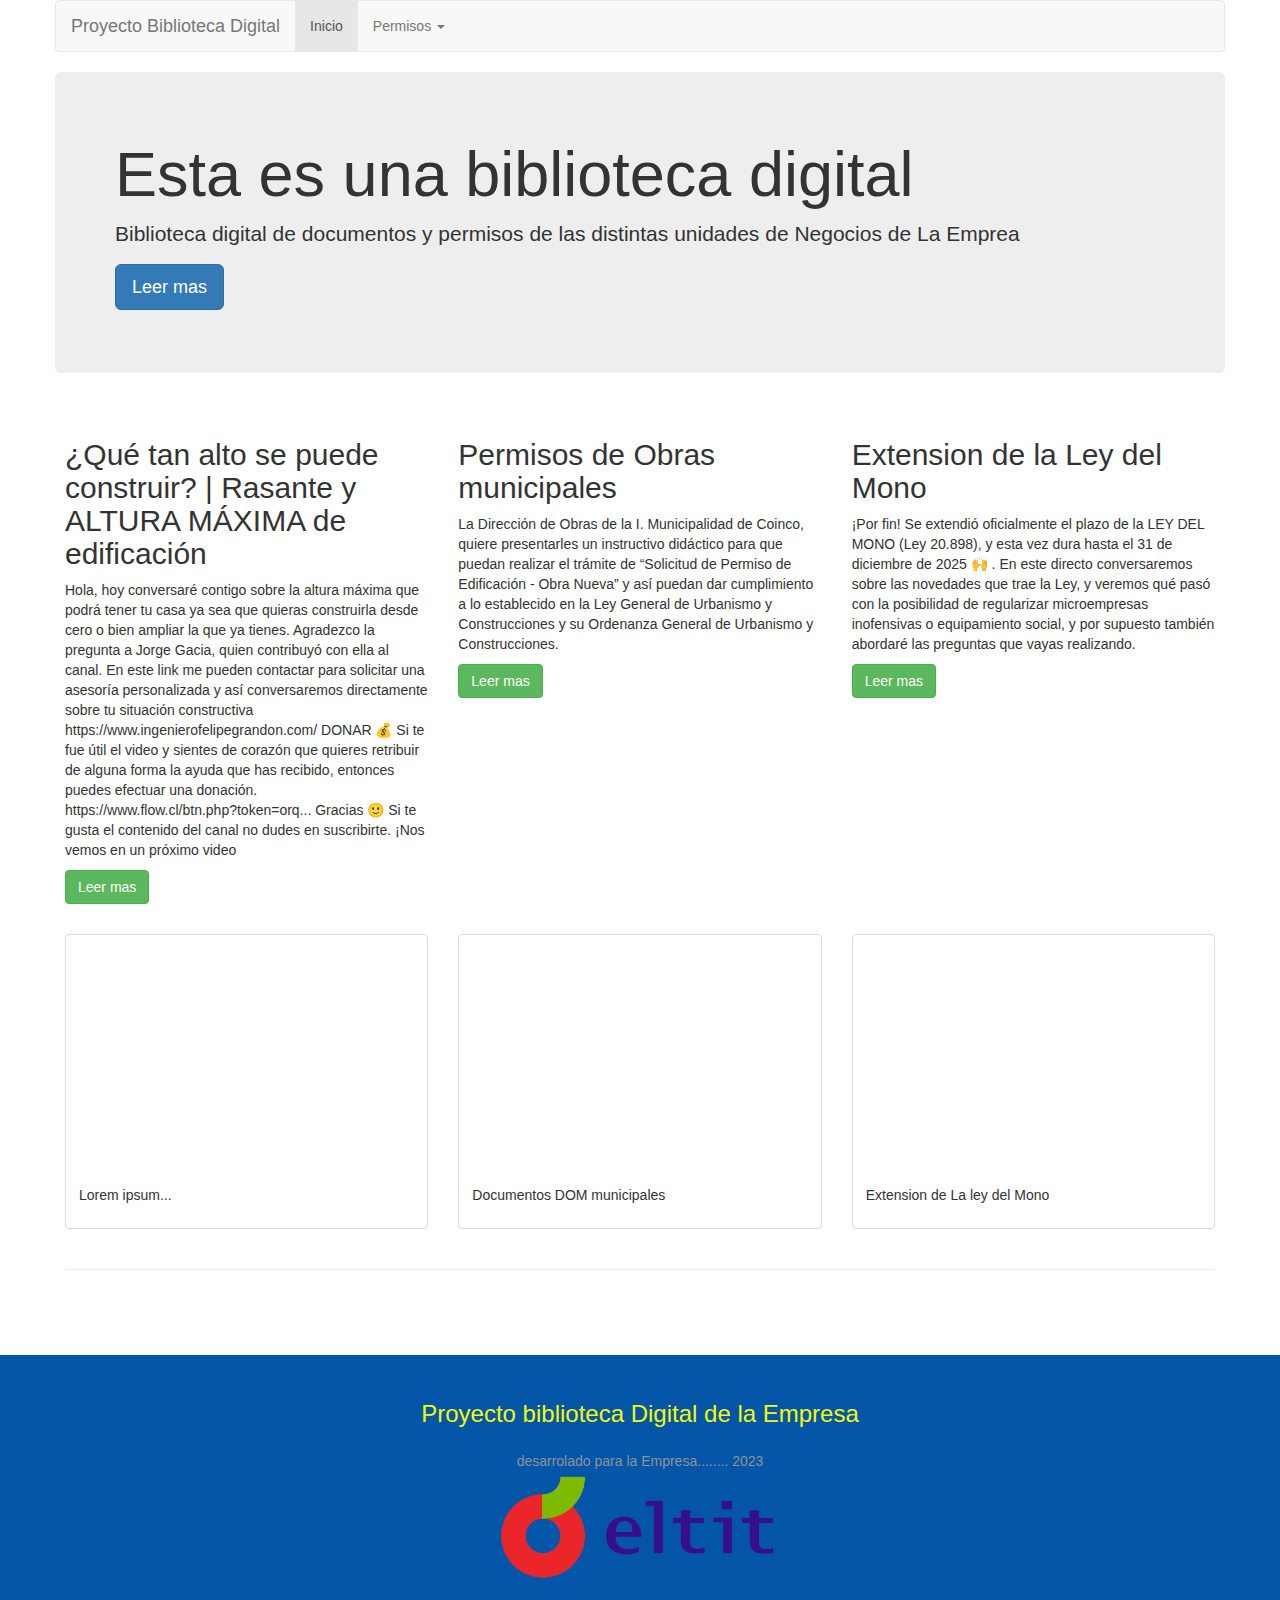
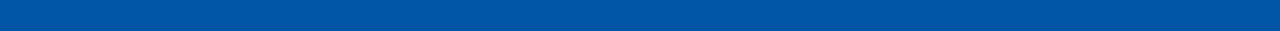
==== index.html @ e1f31927 "preentrega2Godoy" ====
<!DOCTYPE html>
<html lang="es">
<head>
  <meta charset="utf-8">
  <meta http-equiv="X-UA-Compatible" content="IE=edge">
  <meta name="viewport" content="width=device-width, initial-scale=1">
  <title>Biblioteca Digital</title>
  <link rel="stylesheet" href="css/bootstrap.min.css">
  <link href="css/micss.css" rel="stylesheet">
  
</head>
<body>
  <div class="container">
    <div class="row">
      
      <header> <!-- Sección de Header --> 
             
        <nav class="navbar navbar-default" role="navigation"> <!-- Sección de Nav -->
          
          <div class="container-fluid">            
            <div class="navbar-header">              
              <a class="navbar-brand" href="#">Proyecto Biblioteca Digital</a>
            </div>            
            <div class="collapse navbar-collapse" id="bs-example-navbar-collapse-1">
              <!-- Menu app a la izquierda -->
              <ul class="nav navbar-nav">
                <li class="active"><a href="index.html">Inicio</a></li>
                <li class="dropdown">
                  <a href="#" class="dropdown-toggle" data-toggle="dropdown">Permisos <span class="caret"></span></a>
                  <ul class="dropdown-menu" role="menu">
                    <li><a href="/pages/permisos.html">Construccion</a></li>                    
                    <!--
                    <li class="divider"></li>
                    <li><a href="#">Resoluciones</a></li>
                    <li class="divider"></li>
                    <li><a href="#">Derechos</a></li>
                    -->
                  </ul>
                </li>                
                <!-- 
                  ######################################################################
                    Dejamos solo el index y la pagina de Permisos para 2da pre entrega
                  ######################################################################
                <li class="dropdown">
                  <a href="#" class="dropdown-toggle" data-toggle="dropdown">Planos <span class="caret"></span></a>
                  <ul class="dropdown-menu" role="menu">
                    <li><a href="#">Construccion</a></li>                    
                    <li class="divider"></li>
                    <li><a href="#">Resoluciones</a></li>
                    <li class="divider"></li>
                    <li><a href="#">Derechos</a></li>
                  </ul>
                </li>                

                <li class="dropdown">
                  <a href="#" class="dropdown-toggle" data-toggle="dropdown">Docs Legales <span class="caret"></span></a>
                  <ul class="dropdown-menu" role="menu">
                    <li><a href="#">Construccion</a></li>                    
                    <li class="divider"></li>
                    <li><a href="#">Resoluciones</a></li>
                    <li class="divider"></li>
                    <li><a href="#">Derechos</a></li>
                  </ul>
                </li>    

                <li class="dropdown">
                  <a href="#" class="dropdown-toggle" data-toggle="dropdown">Empresas <span class="caret"></span></a>
                  <ul class="dropdown-menu" role="menu">
                    <li><a href="#">Construccion</a></li>                    
                    <li class="divider"></li>
                    <li><a href="#">Resoluciones</a></li>
                    <li class="divider"></li>
                    <li><a href="#">Derechos</a></li>
                  </ul>
                </li>    
                <li class="active"><a href="#">Contacto</a></li>
              -->
              </ul>  
              <!-- Menu usuario a la Derecha 
              <ul class="nav navbar-nav navbar-right">                
                <li class="dropdown">
                  <a href="#" class="dropdown-toggle" data-toggle="dropdown">Mi cuenta <span class="caret"></span></a>
                  <ul class="dropdown-menu" role="menu">
                    <li><a href="#">Mis datos</a></li>                    
                    <li><a href="#">Configuración</a></li>
                    <li><a href="#">Preferencias</a></li>
                    <li class="divider"></li>
                    <li><a href="#">Logout</a></li>
                  </ul>
                </li>
              </ul>
              -->

            </div>


          </div>
        </nav>
      </header><!-- Fin Sección de Header -->
    </div>
  </div>

  
  <div class="container">
    <div class="row">
      <div class="jumbotron">
        <h1>Esta es una biblioteca digital</h1>
        <p>Biblioteca digital de documentos y permisos de las distintas unidades de Negocios de La Emprea</p>
        <p><a class="btn btn-primary btn-lg" role="button">Leer mas</a></p>
      </div>
    </div>
  </div>
  

  <!-- Sección de Artículos -->
  <div class="container" style="padding: 15px 10px;">
    <div class="row">
      <div class="col-xs-12 col-sm-6 col-md-4">
        <h2>¿Qué tan alto se puede construir? | Rasante y ALTURA MÁXIMA de edificación</h2>
        <figure></figure>
        <p>Hola, hoy conversaré contigo sobre la altura máxima que podrá tener tu casa ya sea que quieras construirla desde cero o bien ampliar la que ya tienes. 

          Agradezco la pregunta a Jorge Gacia, quien contribuyó con ella al canal. 
          
          En este link me pueden contactar para solicitar una asesoría personalizada y así conversaremos directamente sobre tu situación constructiva https://www.ingenierofelipegrandon.com/
          
          DONAR 💰
          Si te fue útil el video y sientes de corazón que quieres retribuir de alguna forma la ayuda que has recibido, entonces puedes efectuar una donación. 
          https://www.flow.cl/btn.php?token=orq...
          Gracias 🙂          
          
          Si te gusta el contenido del canal no dudes en suscribirte. 
          
          ¡Nos vemos en un próximo video

          </p>
        <a href="#" class="btn btn-success">Leer mas</a>
      </div>

      <div class="col-xs-12 col-sm-6 col-md-4">
        <h2>Permisos de Obras municipales</h2>
        <figure></figure>
        <p>La Dirección de Obras de la I. Municipalidad de Coinco, quiere presentarles un instructivo didáctico para que puedan realizar el trámite de “Solicitud de Permiso de Edificación - Obra Nueva” y así puedan dar cumplimiento a lo establecido en la Ley General de Urbanismo y Construcciones y su Ordenanza General de Urbanismo y Construcciones.</p>
        <a href="#" class="btn btn-success">Leer mas</a>
      </div>

      <div class="col-xs-12 col-sm-6 col-md-4">
        <h2>Extension de la Ley del Mono</h2>
        <figure></figure>
        <p>¡Por fin! Se extendió oficialmente el plazo de la LEY DEL MONO (Ley 20.898), y esta vez dura hasta el 31 de diciembre de 2025 🙌 . En este directo conversaremos sobre las novedades que trae la Ley, y veremos qué pasó con la posibilidad de regularizar microempresas inofensivas o equipamiento social, y por supuesto también abordaré las preguntas que vayas realizando. </p>
        <a href="#" class="btn btn-success">Leer mas</a>
      </div>

    </div>
  </div><!-- Fin Sección de Artículos -->

  <!-- Sección de Multimedia -->
  <div class="container" style="padding: 15px 10px;">    
    <div class="row">      

      <div class="col-md-4">
        <div class="thumbnail">
          <div class="embed-responsive embed-responsive-4by3" style="padding-bottom: 66.9%;">
            <iframe width="560" height="315" src="https://www.youtube.com/embed/98BecS6dcok" title="YouTube video player" frameborder="0" allow="accelerometer; autoplay; clipboard-write; encrypted-media; gyroscope; picture-in-picture; web-share" allowfullscreen></iframe>
          </div>
          <div class="caption"> <p>Lorem ipsum...</p> </div>
        </div>
      </div>

      <div class="col-md-4">
        <div class="thumbnail">
          <div class="embed-responsive embed-responsive-4by3" style="padding-bottom: 66.9%;">
            <iframe width="560" height="315" src="https://www.youtube.com/embed/iZS02p5t4lM" title="YouTube video player" frameborder="0" allow="accelerometer; autoplay; clipboard-write; encrypted-media; gyroscope; picture-in-picture; web-share" allowfullscreen></iframe>
          </div>
          <div class="caption"> <p>Documentos DOM municipales</p> </div>
        </div>
      </div>

      <div class="col-md-4">
        <div class="thumbnail">
          <div class="embed-responsive embed-responsive-4by3" style="padding-bottom: 66.9%;">
            <iframe width="560" height="315" src="https://www.youtube.com/embed/vXq50lIqgt8" title="YouTube video player" frameborder="0" allow="accelerometer; autoplay; clipboard-write; encrypted-media; gyroscope; picture-in-picture; web-share" allowfullscreen></iframe>
          </div>
          <div class="caption"> <p>Extension de La ley del Mono</p> </div>
        </div>
      </div>

    </div>    
    
    <hr>
  </div><!-- Sección de Multimedia -->

  
  <footer class="footer-centrado">
    <p class="footer-company-motto">Proyecto biblioteca Digital de la Empresa</p>
    <p class="footer-derechos">desarrolado para la Empresa........ 2023</p>
    <div class="logo">
      <img src="/images/logo_menu.png" alt="logo" class="logo">
    </div> 
  </footer>
  
<script src="js/jquery-3.2.1.min.js"></script>
<script src="js/bootstrap.min.js"></script>
</body>
</html>
---- css/micss.css ----
/*HEADER-NAV*/
footer .logo img {
    width: 25%;
    height: 25%;        
	text-align:center;	
    }

h3.logo-footer{
    margin-top: 1px;
    color: #fff;
}

.footer-centrado {
    background-color: #0355a7;
    box-shadow: 0 1px 1px 0 rgba(0, 0, 0, 0.12);
    box-sizing: border-box;
    width: 100%;
    text-align: center;
    font: normal 18px sans-serif;
    padding: 45px;    
    margin-top: 50px;
}

.footer-centrado .footer-company-motto {
    color: #f4f808;
    font-size: 24px;
    margin: 0;
    padding-bottom: 25px;
}

.footer-centrado .footer-derechos {
    color: #8f9296;
    font-size: 14px;
    margin: 0;
}
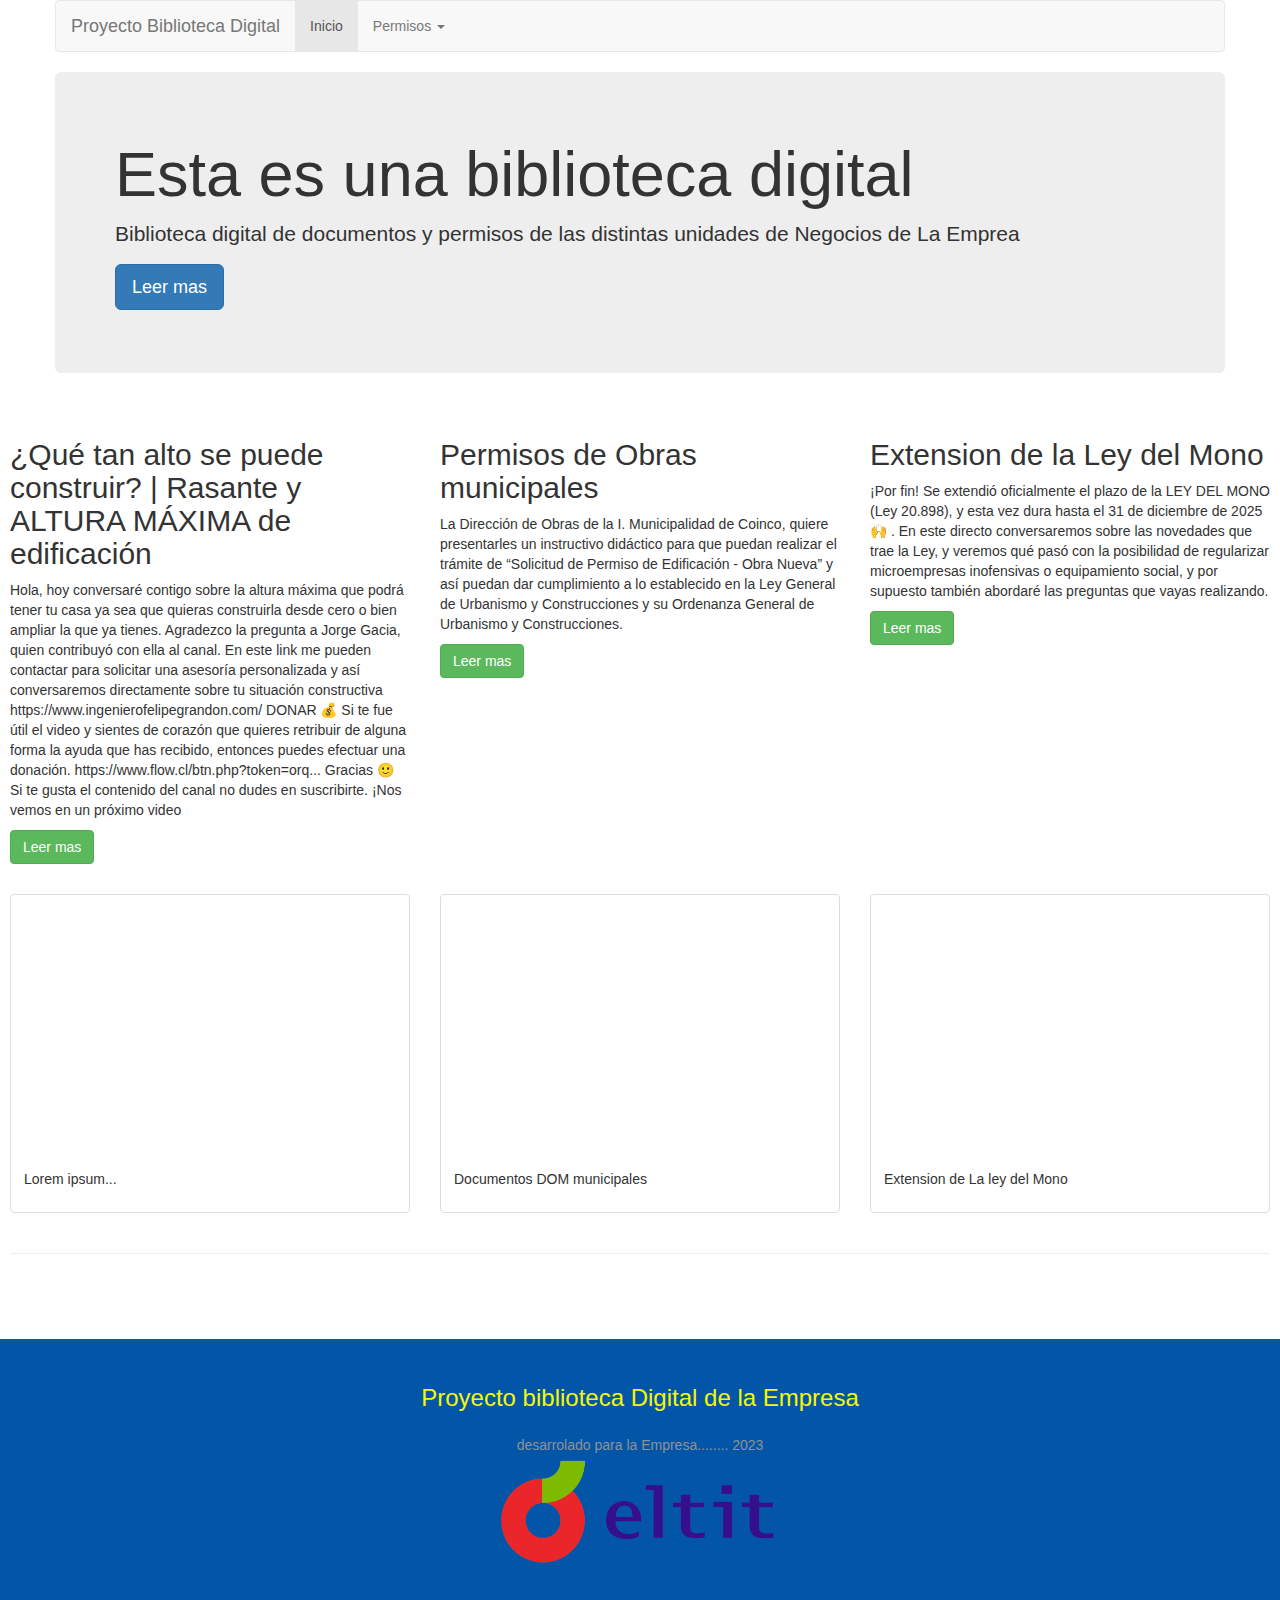
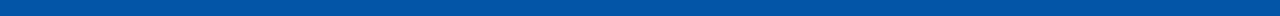
==== commit 9bf98d6a: "sube pages,indez y  css modificado" ====
--- a/index.html
+++ b/index.html
@@ -14,6 +14,8 @@
     <div class="row">
       
       <header> <!-- Sección de Header --> 
+
+        
              
         <nav class="navbar navbar-default" role="navigation"> <!-- Sección de Nav -->
           
@@ -100,8 +102,10 @@
     </div>
   </div>
 
-  
-  <div class="container">
+  <main>
+
+  
+  <section class="container">
     <div class="row">
       <div class="jumbotron">
         <h1>Esta es una biblioteca digital</h1>
@@ -109,11 +113,11 @@
         <p><a class="btn btn-primary btn-lg" role="button">Leer mas</a></p>
       </div>
     </div>
-  </div>
+  </section>
   
 
   <!-- Sección de Artículos -->
-  <div class="container" style="padding: 15px 10px;">
+  <section id="destacada" style="padding: 15px 10px;">
     <div class="row">
       <div class="col-xs-12 col-sm-6 col-md-4">
         <h2>¿Qué tan alto se puede construir? | Rasante y ALTURA MÁXIMA de edificación</h2>
@@ -152,10 +156,10 @@
       </div>
 
     </div>
-  </div><!-- Fin Sección de Artículos -->
+  </section><!-- Fin Sección de Artículos -->
 
   <!-- Sección de Multimedia -->
-  <div class="container" style="padding: 15px 10px;">    
+  <section id="destacada" style="padding: 15px 10px;">    
     <div class="row">      
 
       <div class="col-md-4">
@@ -188,8 +192,9 @@
     </div>    
     
     <hr>
-  </div><!-- Sección de Multimedia -->
-
+  </section><!-- Sección de Multimedia -->
+
+</main>
   
   <footer class="footer-centrado">
     <p class="footer-company-motto">Proyecto biblioteca Digital de la Empresa</p>
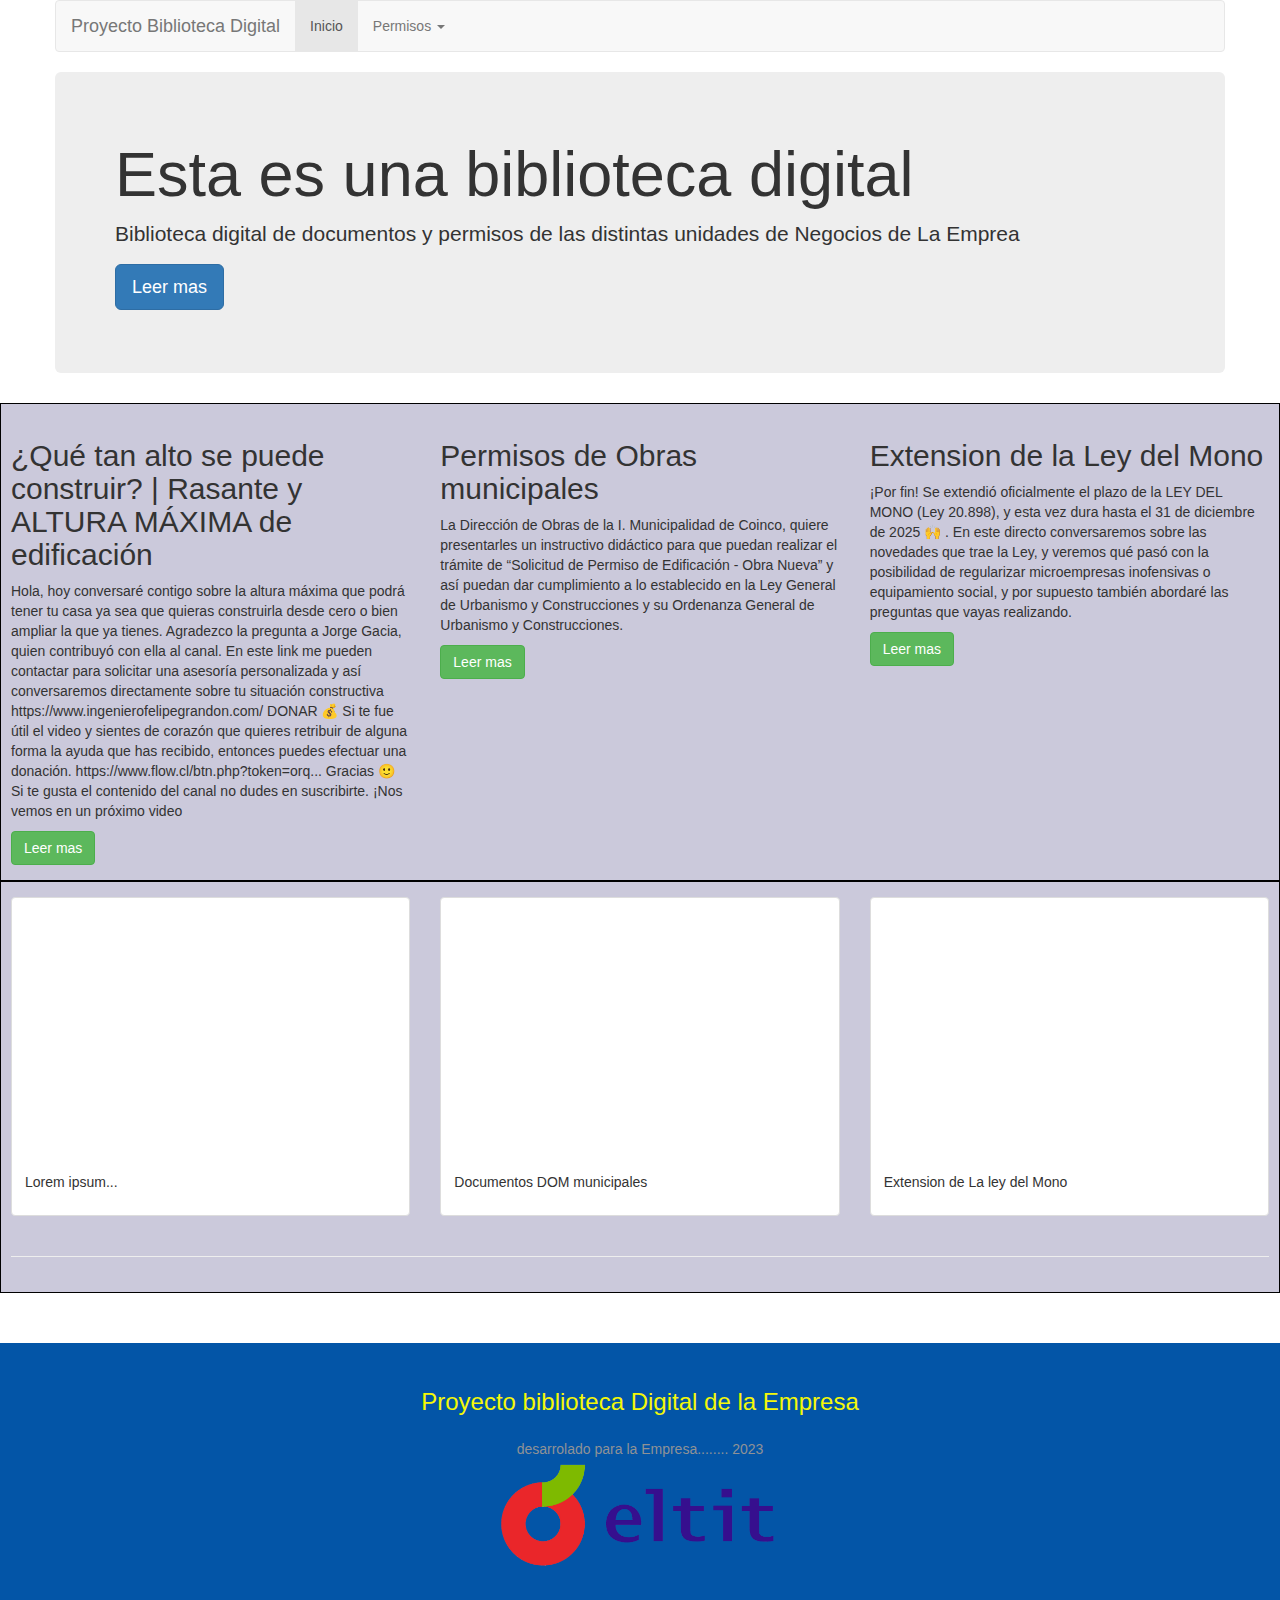
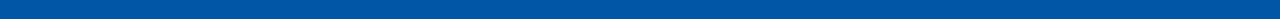
==== commit abfc2cfa: "sube pages,indez y  css modificado3" ====
--- a/css/micss.css
+++ b/css/micss.css
@@ -1,4 +1,10 @@
-/*HEADER-NAV*/
+
+#destacada {
+    background-color: rgb(203, 201, 219);
+    border: 1px solid black;
+  }
+
+
 footer .logo img {
     width: 25%;
     height: 25%;        
